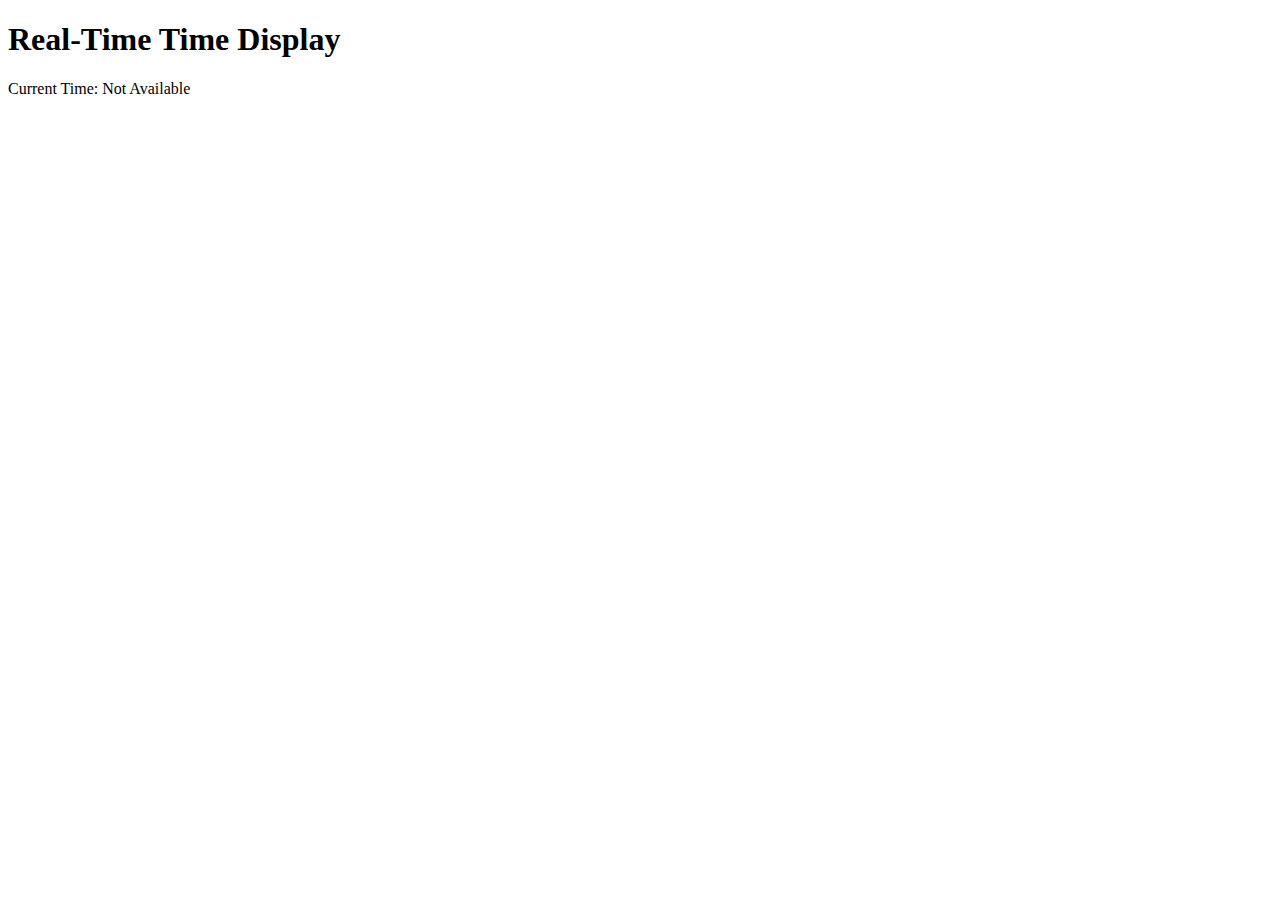
==== templates/index.html @ 680a7f9f "test" ====
<!DOCTYPE html>
<html>
<head>
    <title>Real-Time Time Display</title>
    <link rel="stylesheet" type="text/css" href="/static/styles.css">
    <script>
        let ws;
        function initWebSocket() {
            ws = new WebSocket("wss://miaon.onrender.com/ws");
            ws.onmessage = function(event) {
                document.getElementById("timeDisplay").innerText = "Current Time: " + event.data;
            };
        }
        window.onload = initWebSocket;
    </script>
</head>
<body>
    <div class="container">
        <h1>Real-Time Time Display</h1>
        <div id="timeDisplay" class="time-display">Current Time: Not Available</div>
    </div>
</body>
</html>
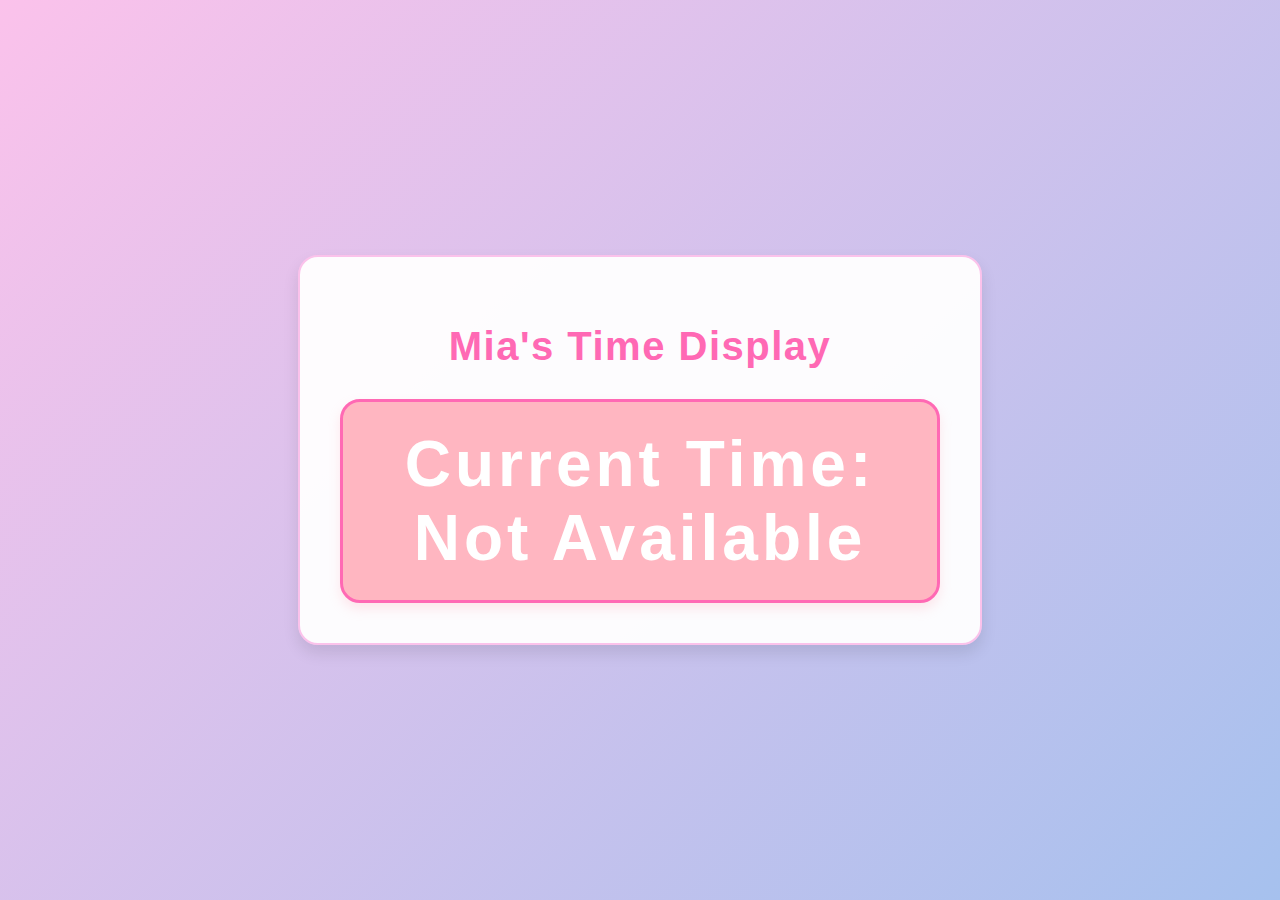
==== commit f2ab9e80: "完成後" ====
--- a/templates/index.html
+++ b/templates/index.html
@@ -16,7 +16,7 @@
 </head>
 <body>
     <div class="container">
-        <h1>Real-Time Time Display</h1>
+        <h1>Mia's Time Display</h1>
         <div id="timeDisplay" class="time-display">Current Time: Not Available</div>
     </div>
 </body>
--- a/static/styles.css
+++ b/static/styles.css
@@ -0,0 +1,65 @@
+/* 全体のスタイル */
+body {
+    font-family: 'Comic Sans MS', cursive, sans-serif;
+    background: linear-gradient(135deg, #fbc2eb, #a6c1ee);
+    display: flex;
+    justify-content: center;
+    align-items: center;
+    height: 100vh;
+    margin: 0;
+    color: #555;
+}
+
+/* コンテナのスタイル */
+.container {
+    text-align: center;
+    background-color: rgba(255, 255, 255, 0.95);
+    padding: 40px;
+    border-radius: 20px;
+    box-shadow: 0 8px 16px rgba(0, 0, 0, 0.1);
+    max-width: 600px;
+    width: 100%;
+    border: 2px solid #fbc2eb;
+}
+
+/* 見出しのスタイル */
+h1 {
+    font-size: 2.5em;
+    color: #ff69b4;
+    margin-bottom: 30px;
+    font-weight: 700;
+    letter-spacing: 1.5px;
+}
+
+/* 時間表示のスタイル */
+.time-display {
+    font-size: 4em;
+    font-weight: bold;
+    color: #ffffff;
+    background-color: #ffb6c1;
+    padding: 25px;
+    border-radius: 20px;
+    display: inline-block;
+    box-shadow: 0 6px 12px rgba(255, 182, 193, 0.3);
+    letter-spacing: 4px;
+    border: 3px solid #ff69b4;
+    transition: background-color 0.3s ease, box-shadow 0.3s ease;
+}
+
+/* 時間表示にホバー効果 */
+.time-display:hover {
+    background-color: #ff69b4;
+    box-shadow: 0 6px 12px rgba(255, 105, 180, 0.4);
+}
+
+/* レスポンシブデザイン */
+@media (max-width: 768px) {
+    h1 {
+        font-size: 2em;
+    }
+
+    .time-display {
+        font-size: 3em;
+        padding: 20px;
+    }
+}
